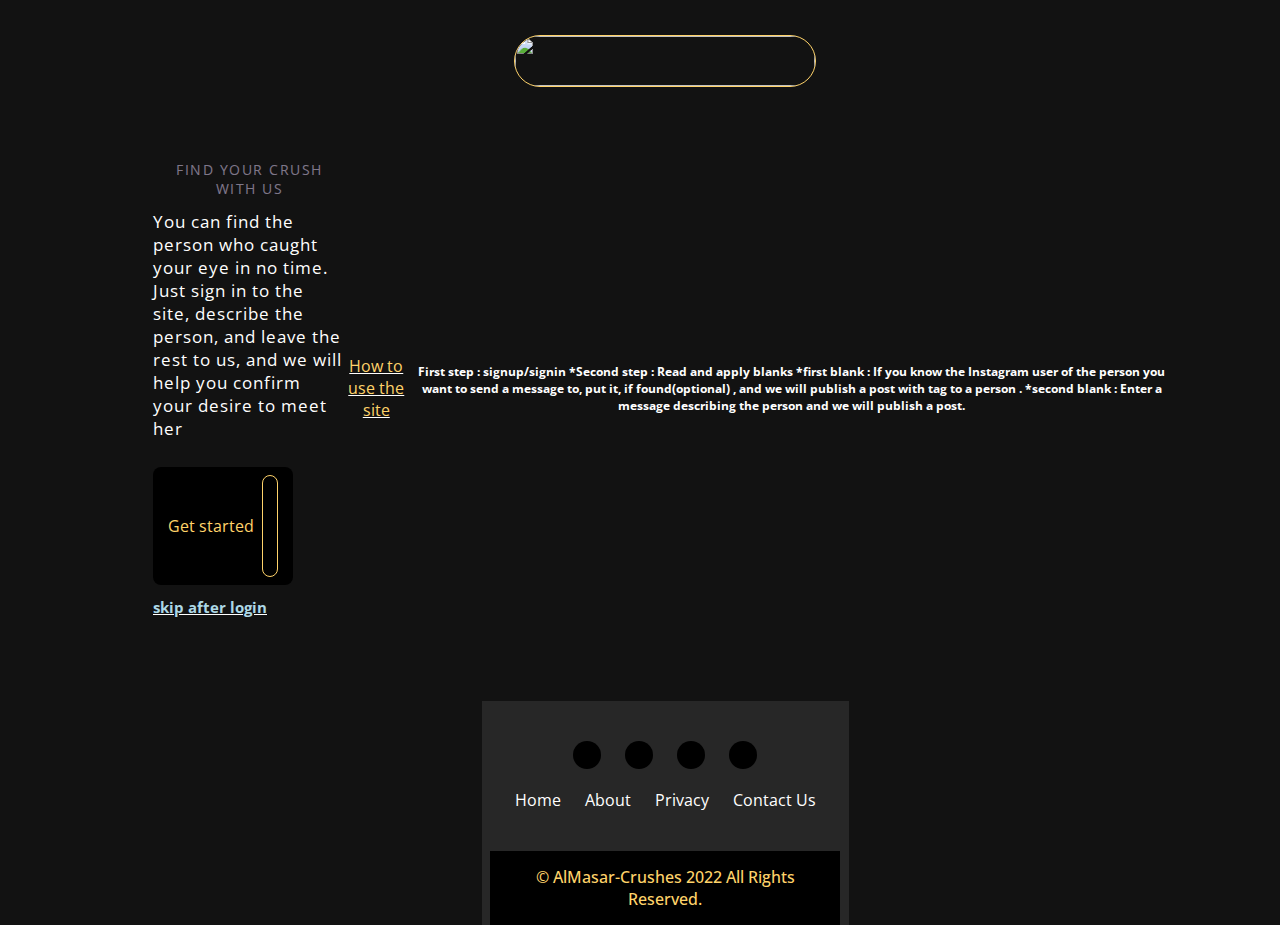
==== index.html @ 530d3f1e "Update index.html" ====
<!DOCTYPE html>
<html lang="en">
<head><meta charset="UTF-8">
<meta name="viewport" content="width=device-width, initial-scale=1.0">
<title>main</title>
  <link rel="stylesheet" href="index.css">
<body>
<header id="desktop-header">
        <div class="header-img">
            <a><img src="https://f.top4top.io/p_25680m5lo1.png" style="width:300px;height:50px;"alt=""></a>
        </div>
     
        <div class="header-btn" id="open-btn">
            <img src="https://rvs-payment-landing-page.vercel.app/Assets/menu.svg" alt="">
        </div>
    </header>

    <div id="mobile-header-div">
        <header id="mobile-header">
            <div class="header-top">
                <div class="header-img">
                    <a href="index.html"><img src="https://f.top4top.io/p_25680m5lo1.png" style="width:300px;height:50px;" alt=""></a>
                </div>
                <div class="header-btn" id="close-btn">
                    <img src="https://rvs-payment-landing-page.vercel.app/Assets/close.svg" alt="">
                </div>
            </div>
            <nav>
                <ul>
                    <li><a href="#!">Home</a></li>
                    <li><a href="privacy">privacy</a></li>
                    <li><a href="about">About us</a></li>
                    <li><a href="contact-us">contact us</a></li>
                </ul>
                <ul>
                    <li><a href="signin">Sign In</a></li>
                    <li><a href="signup">Sign Up</a></li>
                </ul>
            </nav>
        </header>
    </div>

    <main>
        <section class="home">
            <div class="home-content">
                <h6>Find your crush with us</h6>
                <h1>You can find the person who caught your eye in no time. Just sign in to the site, describe the person, and leave the rest to us, and we will help you confirm your desire to meet her</h1>
                <a href="#!">Get started <img src="https://rvs-payment-landing-page.vercel.app/Assets/download.svg" alt=""></a>
                <h2 href="main">skip after login</h2>
            </div>
       <h9>How to use the site </h9 >
       <br>
       	<h6>
       	First step : signup/signin 
       *Second step : Read and apply blanks
*first blank : If you know the Instagram user of the person you want to send a message to, put it, if found(optional) , and we will publish a post with tag to a person . 
*second blank : Enter a message describing the person and we will publish a post. 
       </h6>
        </section>
    </main>
    <br>
    <!DOCTYPE html>
<html lang="en" >
<head>
  <meta charset="UTF-8">
  <title>CodePen - Footer Menu For Lawyers | Responsive</title>
  <link rel="stylesheet" href="./style.css">
<style>
@import url('https://fonts.googleapis.com/css2?family=Open+Sans:wght@300&family=Roboto:wght@300&display=swap');
*{
    margin: 0;
    padding: 0;
    box-sizing: inherit;
}

html{
    height: 100%;
}

body{
	
	font-family: 'Open Sans', sans-serif;
    display: flex;
    flex-direction: column;
    min-height: 100%;
}

a{
    text-decoration: none;
}

footer{
    background-color: #272727;
    text-align: center;
    text-transform: uppercase;
    padding-top: 30px;
    margin-top: auto;
}

footer li{
    list-style: none;
    margin: 10px;
    display: inline-block;
}

.icons a{
    background: #000;
    color: #fff;
    padding: 14px;
    font-size: 20px;
    border-radius: 100%;
    display: flex;
}
.icons a:hover{
    color: #ffffff;
    transition: 0.5s;
}

.menu a{
    color: #ffffff;
    text-transform: capitalize;
}
.menu a:hover{
    color: #52527a;
    transition: 0.5s;
}

.footer-copyright{
    background-color:#000;
    color: #ffd36a;
    padding: 15px;
    margin-top: 30px;
    
    font-weight:500;
    text-transform: capitalize;
}

.footer-copyright p{
    margin-bottom: 0px;
}
</style>
</head>
<body>
<!-- partial:index.partial.html -->
<!--Ionicons-->
    <script type="module" src="https://unpkg.com/ionicons@5.5.2/dist/ionicons/ionicons.esm.js"></script>
    <!--Google Fonts-->
    <link rel="preconnect" href="https://fonts.googleapis.com">
    <link rel="preconnect" href="https://fonts.gstatic.com" crossorigin>
    <link href="https://fonts.googleapis.com/css2?family=Open+Sans:wght@300&display=swap" rel="stylesheet">
</head>
<body>
    <footer>
        <ul class="icons">
            <li><a href="#"><ion-icon name="logo-whatsapp"></ion-icon></a></li>
            <li><a href="#"><ion-icon name="logo-linkedin"></ion-icon></a></li>
            <li><a href="#"><ion-icon name="logo-facebook"></ion-icon></a></li>
            <li><a href="https://instagram.com/almasar.crushes"><ion-icon name="logo-instagram"></ion-icon></a></li>
        </ul>
        <ul class="menu">
                <li><a href="#">Home</a></li>
                <li><a href="about">About</a></li>
            
                <li><a href="privacy">privacy </a></li>
                <li><a href="contact-us">Contact Us</a></li>
        </ul>
            <div class="footer-copyright">
                <p>&copy AlMasar-Crushes 2022 All Rights Reserved.</p >
            </div>
    </footer>
<!-- partial -->
  
</body>
</html>

<script>
let openBtn = document.getElementById("open-btn");
let closeBtn = document.getElementById("close-btn");
let mobileHeader = document.getElementById("mobile-header-div");

openBtn.addEventListener("click", function() {
    mobileHeader.classList.add("active");
});

closeBtn.addEventListener("click", function() {
    mobileHeader.classList.remove("active");
});
</script>
</body>
</html>
---- index.css ----
@import url("https://fonts.googleapis.com/css2?family=Poppins:wght@100;200;300;400;500;600;700&display=swap");
* {
  margin: 0;
  padding: 0;
  box-sizing: border-box;
}

body {
  font-family: "Poppins", sans-serif;
  background-color: #1e1e1e;
  width: 100%;
  height: 100vh;
  display: flex;
  flex-direction: column;
  align-items: center;
}

header#desktop-header {
  width: 60%;
  height: 100px;
  display: flex;
  justify-content: center;
  align-items: center;
  justify-content: space-between;
}
header#desktop-header .header-img a {
  width: 100%;
  height: 100%;
  display: grid;
  place-items: center;
}
header#desktop-header .header-img a img {
  width: 100%;
}
header#desktop-header nav {
  display: flex;
  justify-content: center;
  align-items: center;
  justify-content: space-between;
  column-gap: 120px;
}
header#desktop-header nav ul {
  list-style-type: none;
  display: flex;
  justify-content: center;
  align-items: center;
  column-gap: 30px;
}
header#desktop-header nav ul li a {
  color: #ffffff;
  text-decoration: none;
}
header#desktop-header nav ul:nth-of-type(2) {
  column-gap: 20px;
}
header#desktop-header nav ul:nth-of-type(2) li a {
  background-color: #e9dcff;
  padding: 8px 15px;
  border-radius: 8px;
  color: #1e1e1e;
  font-weight: 600;
}
header#desktop-header .header-btn {
  display: none;
  cursor: pointer;
  text-align: center;
}
header#desktop-header .header-btn img {
  width: 80%;
}

#mobile-header-div {
  width: 100%;
  height: 100%;
  position: fixed;
  background: black;
  display: flex;
  justify-content: center;
  z-index: 1;
  transform: translate(100%, 0px);
}
#mobile-header-div header#mobile-header {
  width: 90%;
  height: 100%;
  display: flex;
  justify-content: center;
  align-items: center;
  flex-direction: column;
  justify-content: flex-start;
  position: absolute;
  top: 2%;
}
#mobile-header-div header#mobile-header .header-top {
  width: 100%;
  display: flex;
  justify-content: center;
  align-items: center;
  justify-content: space-between;
}
#mobile-header-div header#mobile-header .header-top .header-img a {
  width: 100%;
  height: 100%;
  display: grid;
  place-items: center;
}
#mobile-header-div header#mobile-header .header-top .header-img a img {
  width: 90%;
}
#mobile-header-div header#mobile-header .header-top .header-btn {
  cursor: pointer;
  display: grid;
  place-items: center;
}
#mobile-header-div header#mobile-header .header-top .header-btn img {
  width: 80%;
}
#mobile-header-div header#mobile-header nav {
  width: 100%;
  display: flex;
  justify-content: center;
  align-items: center;
  flex-direction: column;
  align-items: flex-start;
  margin-top: 40px;
  row-gap: 10px;
}
#mobile-header-div header#mobile-header nav ul {
  list-style-type: none;
  display: flex;
  justify-content: center;
  align-items: center;
  flex-direction: column;
  align-items: flex-start;
  row-gap: 10px;
  width: 100%;
}
#mobile-header-div header#mobile-header nav ul li {
  width: 100%;
}
#mobile-header-div header#mobile-header nav ul li a {
  display: block;
  color: #ffffff;
  text-decoration: none;
  padding: 8px 15px;
  border-radius: 8px;
  font-weight: 500;
  font-size: 18px;
}
#mobile-header-div header#mobile-header nav ul li a:hover {
  background-color: #e9dcff;
  color: #1e1e1e;
}
#mobile-header-div.active {
  transform: translate(0px, 0px);
}

main {
  width: 60%;
  height: calc(100vh - 100px);
}
main section.home {
  width: 100%;
  height: 100%;
  display: flex;
  justify-content: center;
  align-items: center;
  justify-content: space-between;
}
main section.home .home-content {
  width: 45%;
  height: 100%;
  display: flex;
  justify-content: center;
  align-items: center;
  flex-direction: column;
  align-items: flex-start;
  row-gap: 12px;
}
main section.home .home-content h6 {
  color: #e9dcff;
  opacity: 0.5;
  text-transform: uppercase;
  font-size: 14px;
  font-weight: 400;
  letter-spacing: 1.5px;
}
main section.home .home-content h1 {
  color: #fff;
  text-transform: smaller;
  font-size: 17px;
  font-weight: 400;
  letter-spacing: 1px;
}
main section.home .home-content a {
  margin-top: 15px;
  text-decoration: none;
  background-color: #000;
  padding: 8px 15px;
  border-radius: 8px;
  color: #ffd36a;
  font-weight: 400;
  
  display: flex;
  justify-content: center;
  align-items: center;
  column-gap: 8px;
}
main section.home .home-content a img {
  width: 14px;
  transform: translate(0px, 0px);
  transition: transform 0.4s linear;
}
main section.home .home-content a:hover img {
  transform: translate(0px, 5px);
}
main section.home .home-img {
  width: 45%;
  height: 100%;
  background: url("https://rvs-payment-landing-page.vercel.app/Assets/hero-image.png");
  background-repeat: no-repeat;
  background-size: contain;
  background-position: center;
}

@media screen and (max-width: 1600px) {
  header#desktop-header {
    width: 70%;
  }

  main {
    width: 70%;
  }
}
@media screen and (max-width: 1440px) {
  header#desktop-header {
    width: 80%;
  }

  main {
    width: 80%;
  }
}
@media screen and (max-width: 1024px) {
  header#desktop-header {
    width: 90%;
  }

  main {
    width: 90%;
  }
}
@media screen and (max-width: 900px) {
  body {
    height: auto;
  }

  header#desktop-header {
    height: 70px;
  }
  header#desktop-header .header-img a img {
    width: 90%;
  }
  header#desktop-header nav {
    display: none;
  }
  header#desktop-header .header-btn {
    display: block;
  }

  main {
    height: auto;
  }
  main section.home {
    flex-direction: column;
  }
  main section.home .home-content {
    width: 100%;
    height: auto;
    padding: 35px 0px 30px 0px;
  }
  main section.home .home-img {
    width: 100%;
    height: 520px;
    background-position: center;
  }
}
@media screen and (max-width: 425px) {
  main section.home .home-img {
    background-position: 0px;
    background-size: cover;
  }
}
h9{
	
	color:#ffd36a;
	text-align:center;
	text-decoration: underline #fff;
	} 
	h6{
		text-align:center;
		color:#fff;
		font-size:12px;
		
		} 
		h2{
			font-size:15px;
			color:lightblue;
			text-decoration: underline #fff;
			}
---- style.css ----
@import url('https://fonts.googleapis.com/css2?family=Noto+Sans+JP:wght@400;500;700&display=swap');
@import url('https://fonts.googleapis.com/css2?family=Oswald:wght@400;600;700&display=swap');

body{
    font-family: 'Noto Sans JP', sans-serif;
    padding: 0px;
    margin: 25px;
    font-size: 16px;
    color: #fff;
    
    
    background-color: #121212;
    background-size: cover;
}

a{
    text-decoration: none;
    color:#FFD36A;

}

input, button{
	
    font-family: 'Noto Sans JP', sans-serif;
    font-weight: 700;
    border: 1px solid #FFD36A;
    border-radius: 5px;
    color:#000;
}

.loggedin-div input[type="text"]{
    position: relative;
    padding-left: 10px;
    margin-left: 0px;
    color: #000;
    
    
}


div{
    width: 87%;
    margin: 0px auto;
    margin-top: 0px;
    padding: 0px;
    
}

.main-div, .loggedin-div{
    display: none;
}

#profilepic{
display: block;
    width: 100px;
    height: 100px;

    margin-left: auto;
    margin-right: auto;

    border: 1px solid #FFD36A;
    border-radius: 360px;
}


div h3{
    text-align: center;
    font-family:  'Oswald', sans-serif;
}


.signup_div input, .main-div input, .loggedin-div input{
    display: block;
    border: 1px solid #FFD36A ;
    border-radius: 5px;
    background:white;
    padding: 12px;
    outline: none;
    color:black;
    width: 260px;
    margin-bottom: 15px;

    transition: 0.3s;
    -webkit-transition: 0.3s;
    -moz-transition: 0.3s;
}

.main-div input:focus,  .loggedin-div input:focus{
    border: 1px solid #FFD36A;
}

div button{
    background-color: #000;
    color: #FFD36A;
    border: 0px  black;
    border-radius: 5px;
    padding: 12px;
    display: block;
    width: 100%;

    transition: 0.3s;
    -webkit-transition: 0.3s;
    -moz-transition: 0.3s;
}

div button:hover{
    background-color: #000;
    color: #FFD36A;
    border: 1px solid white;
}

#signup{
    background: #FFD36A;
    color: #000;
    border: 1px solid snow;
}

#signup:hover{
    background: snow;
    color: slateblue;
    border: 1px solid slateblue;
}
img {
    width: 100px;
    height: 100px;
    margin: auto;
    display: block;
    border: 1px solid #FFD36A;
    border-radius: 360px;
    }
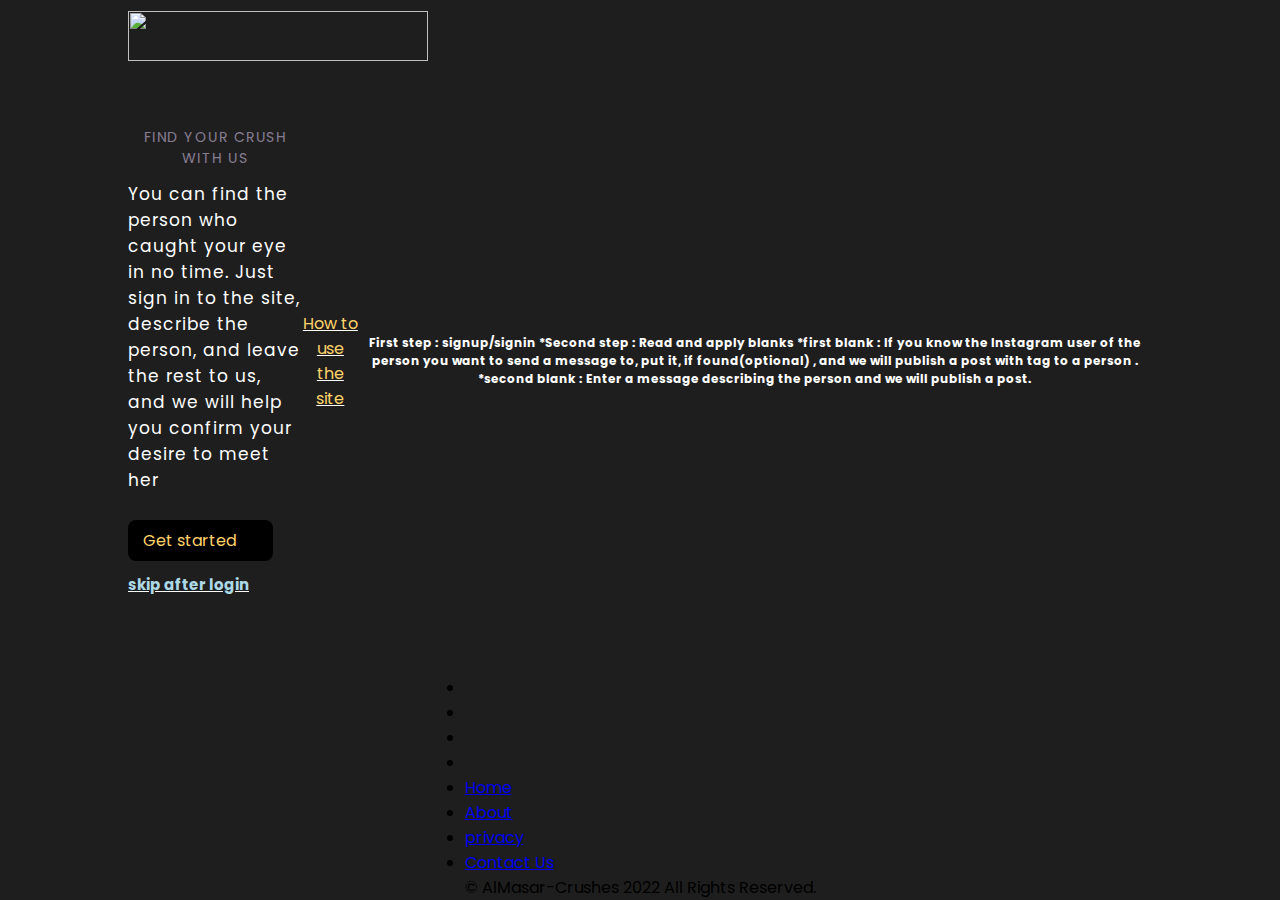
==== commit 27b3108d: "Update index.html" ====
--- a/index.html
+++ b/index.html
@@ -59,87 +59,7 @@
         </section>
     </main>
     <br>
-    <!DOCTYPE html>
-<html lang="en" >
-<head>
-  <meta charset="UTF-8">
-  <title>CodePen - Footer Menu For Lawyers | Responsive</title>
-  <link rel="stylesheet" href="./style.css">
-<style>
-@import url('https://fonts.googleapis.com/css2?family=Open+Sans:wght@300&family=Roboto:wght@300&display=swap');
-*{
-    margin: 0;
-    padding: 0;
-    box-sizing: inherit;
-}
-
-html{
-    height: 100%;
-}
-
-body{
-	
-	font-family: 'Open Sans', sans-serif;
-    display: flex;
-    flex-direction: column;
-    min-height: 100%;
-}
-
-a{
-    text-decoration: none;
-}
-
-footer{
-    background-color: #272727;
-    text-align: center;
-    text-transform: uppercase;
-    padding-top: 30px;
-    margin-top: auto;
-}
-
-footer li{
-    list-style: none;
-    margin: 10px;
-    display: inline-block;
-}
-
-.icons a{
-    background: #000;
-    color: #fff;
-    padding: 14px;
-    font-size: 20px;
-    border-radius: 100%;
-    display: flex;
-}
-.icons a:hover{
-    color: #ffffff;
-    transition: 0.5s;
-}
-
-.menu a{
-    color: #ffffff;
-    text-transform: capitalize;
-}
-.menu a:hover{
-    color: #52527a;
-    transition: 0.5s;
-}
-
-.footer-copyright{
-    background-color:#000;
-    color: #ffd36a;
-    padding: 15px;
-    margin-top: 30px;
     
-    font-weight:500;
-    text-transform: capitalize;
-}
-
-.footer-copyright p{
-    margin-bottom: 0px;
-}
-</style>
-</head>
 <body>
 <!-- partial:index.partial.html -->
 <!--Ionicons-->
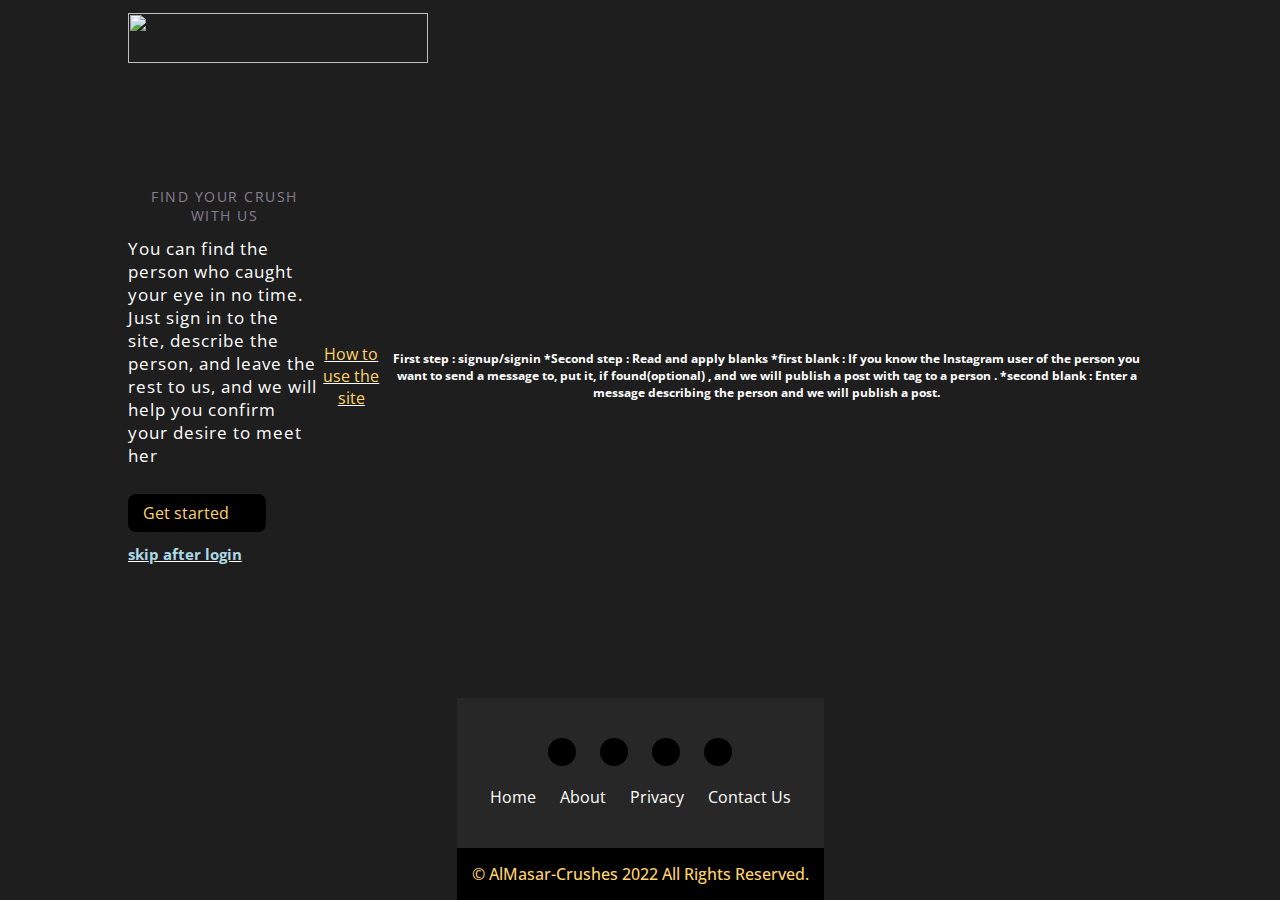
==== commit 51eafa05: "Update index.html" ====
--- a/index.html
+++ b/index.html
@@ -68,6 +68,7 @@
     <link rel="preconnect" href="https://fonts.googleapis.com">
     <link rel="preconnect" href="https://fonts.gstatic.com" crossorigin>
     <link href="https://fonts.googleapis.com/css2?family=Open+Sans:wght@300&display=swap" rel="stylesheet">
+  <link rel="stylesheet" href="index.css">
 </head>
 <body>
     <footer>
--- a/index.css
+++ b/index.css
@@ -307,3 +307,75 @@
 			color:lightblue;
 			text-decoration: underline #fff;
 			} 
+@import url('https://fonts.googleapis.com/css2?family=Open+Sans:wght@300&family=Roboto:wght@300&display=swap');
+*{
+    margin: 0;
+    padding: 0;
+    box-sizing: inherit;
+}
+
+html{
+    height: 100%;
+}
+
+body{
+	
+	font-family: 'Open Sans', sans-serif;
+    display: flex;
+    flex-direction: column;
+    min-height: 100%;
+}
+
+a{
+    text-decoration: none;
+}
+
+footer{
+    background-color: #272727;
+    text-align: center;
+    text-transform: uppercase;
+    padding-top: 30px;
+    margin-top: auto;
+}
+
+footer li{
+    list-style: none;
+    margin: 10px;
+    display: inline-block;
+}
+
+.icons a{
+    background: #000;
+    color: #fff;
+    padding: 14px;
+    font-size: 20px;
+    border-radius: 100%;
+    display: flex;
+}
+.icons a:hover{
+    color: #ffffff;
+    transition: 0.5s;
+}
+
+.menu a{
+    color: #ffffff;
+    text-transform: capitalize;
+}
+.menu a:hover{
+    color: #52527a;
+    transition: 0.5s;
+}
+
+.footer-copyright{
+    background-color:#000;
+    color: #ffd36a;
+    padding: 15px;
+    margin-top: 30px;
+    
+    font-weight:500;
+    text-transform: capitalize;
+}
+
+.footer-copyright p{
+    margin-bottom: 0px;
+}
--- a/index.css
+++ b/index.css
@@ -307,3 +307,75 @@
 			color:lightblue;
 			text-decoration: underline #fff;
 			} 
+@import url('https://fonts.googleapis.com/css2?family=Open+Sans:wght@300&family=Roboto:wght@300&display=swap');
+*{
+    margin: 0;
+    padding: 0;
+    box-sizing: inherit;
+}
+
+html{
+    height: 100%;
+}
+
+body{
+	
+	font-family: 'Open Sans', sans-serif;
+    display: flex;
+    flex-direction: column;
+    min-height: 100%;
+}
+
+a{
+    text-decoration: none;
+}
+
+footer{
+    background-color: #272727;
+    text-align: center;
+    text-transform: uppercase;
+    padding-top: 30px;
+    margin-top: auto;
+}
+
+footer li{
+    list-style: none;
+    margin: 10px;
+    display: inline-block;
+}
+
+.icons a{
+    background: #000;
+    color: #fff;
+    padding: 14px;
+    font-size: 20px;
+    border-radius: 100%;
+    display: flex;
+}
+.icons a:hover{
+    color: #ffffff;
+    transition: 0.5s;
+}
+
+.menu a{
+    color: #ffffff;
+    text-transform: capitalize;
+}
+.menu a:hover{
+    color: #52527a;
+    transition: 0.5s;
+}
+
+.footer-copyright{
+    background-color:#000;
+    color: #ffd36a;
+    padding: 15px;
+    margin-top: 30px;
+    
+    font-weight:500;
+    text-transform: capitalize;
+}
+
+.footer-copyright p{
+    margin-bottom: 0px;
+}
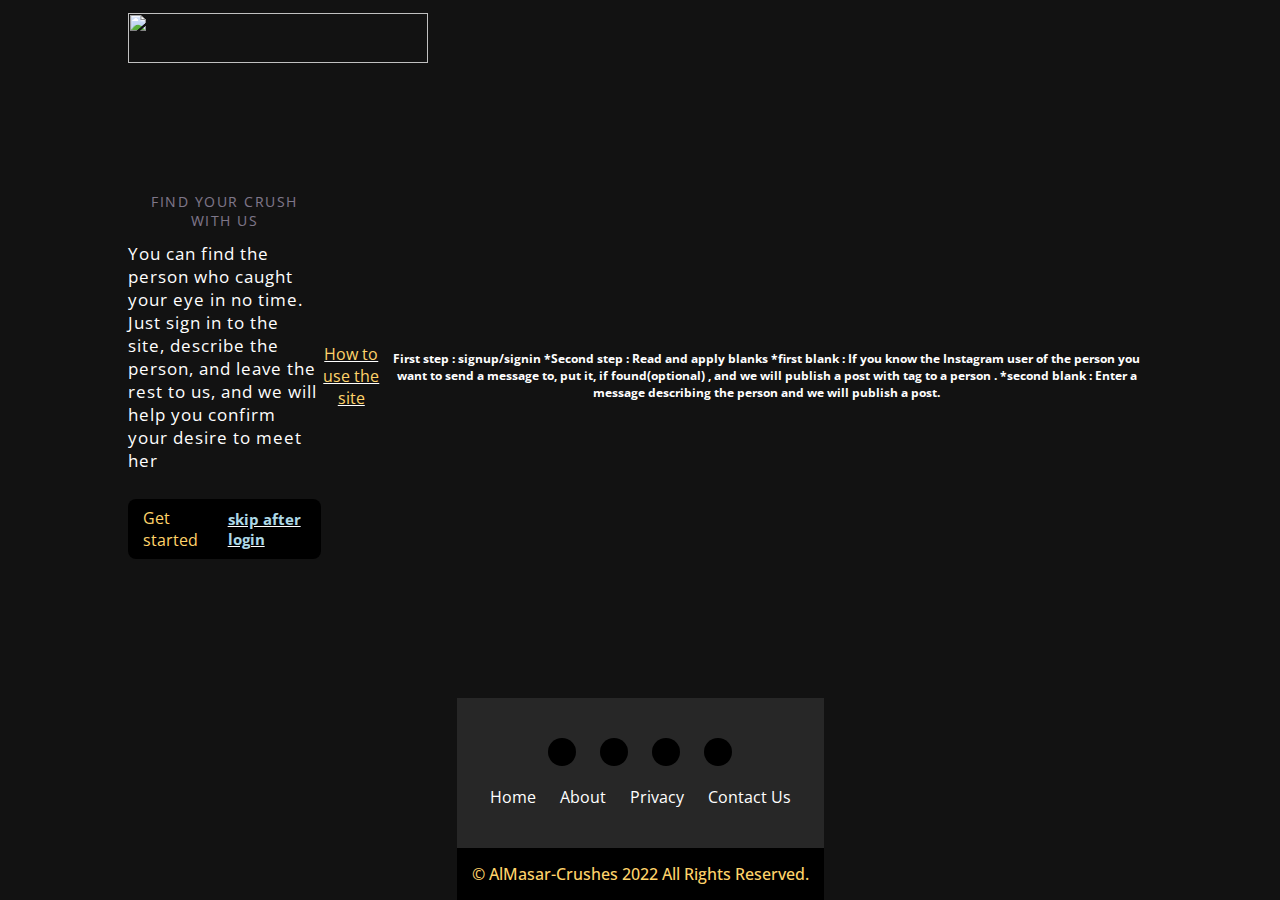
==== commit e8a4faba: "Update index.html" ====
--- a/index.html
+++ b/index.html
@@ -3,6 +3,11 @@
 <head><meta charset="UTF-8">
 <meta name="viewport" content="width=device-width, initial-scale=1.0">
 <title>main</title>
+    <script type="module" src="https://unpkg.com/ionicons@5.5.2/dist/ionicons/ionicons.esm.js"></script>
+    <!--Google Fonts-->
+    <link rel="preconnect" href="https://fonts.googleapis.com">
+    <link rel="preconnect" href="https://fonts.gstatic.com" crossorigin>
+    <link href="https://fonts.googleapis.com/css2?family=Open+Sans:wght@300&display=swap" rel="stylesheet">
   <link rel="stylesheet" href="index.css">
 <body>
 <header id="desktop-header">
@@ -19,7 +24,7 @@
         <header id="mobile-header">
             <div class="header-top">
                 <div class="header-img">
-                    <a href="index.html"><img src="https://f.top4top.io/p_25680m5lo1.png" style="width:300px;height:50px;" alt=""></a>
+                    <a href="#"><img src="https://f.top4top.io/p_25680m5lo1.png" style="width:300px;height:50px;" alt=""></a>
                 </div>
                 <div class="header-btn" id="close-btn">
                     <img src="https://rvs-payment-landing-page.vercel.app/Assets/close.svg" alt="">
@@ -45,8 +50,9 @@
             <div class="home-content">
                 <h6>Find your crush with us</h6>
                 <h1>You can find the person who caught your eye in no time. Just sign in to the site, describe the person, and leave the rest to us, and we will help you confirm your desire to meet her</h1>
-                <a href="#!">Get started <img src="https://rvs-payment-landing-page.vercel.app/Assets/download.svg" alt=""></a>
-                <h2 href="main">skip after login</h2>
+                <a href="signin">Get started <img src="https://rvs-payment-landing-page.vercel.app/Assets/download.svg" alt="">
+                <h2>skip after login</h2>
+</a>
             </div>
        <h9>How to use the site </h9 >
        <br>
@@ -60,17 +66,8 @@
     </main>
     <br>
     
-<body>
-<!-- partial:index.partial.html -->
-<!--Ionicons-->
-    <script type="module" src="https://unpkg.com/ionicons@5.5.2/dist/ionicons/ionicons.esm.js"></script>
-    <!--Google Fonts-->
-    <link rel="preconnect" href="https://fonts.googleapis.com">
-    <link rel="preconnect" href="https://fonts.gstatic.com" crossorigin>
-    <link href="https://fonts.googleapis.com/css2?family=Open+Sans:wght@300&display=swap" rel="stylesheet">
-  <link rel="stylesheet" href="index.css">
-</head>
-<body>
+
+  <link rel="stylesheet" href="index2.css">
     <footer>
         <ul class="icons">
             <li><a href="#"><ion-icon name="logo-whatsapp"></ion-icon></a></li>
@@ -89,10 +86,7 @@
                 <p>&copy AlMasar-Crushes 2022 All Rights Reserved.</p >
             </div>
     </footer>
-<!-- partial -->
-  
-</body>
-</html>
+
 
 <script>
 let openBtn = document.getElementById("open-btn");
--- a/index.css
+++ b/index.css
@@ -7,7 +7,7 @@
 
 body {
   font-family: "Poppins", sans-serif;
-  background-color: #1e1e1e;
+  background-color: #121212;
   width: 100%;
   height: 100vh;
   display: flex;
--- a/index2.css
+++ b/index2.css
@@ -0,0 +1,72 @@
+@import url('https://fonts.googleapis.com/css2?family=Open+Sans:wght@300&family=Roboto:wght@300&display=swap');
+*{
+    margin: 0;
+    padding: 0;
+    box-sizing: inherit;
+}
+
+html{
+    height: 100%;
+}
+
+body{
+	
+	font-family: 'Open Sans', sans-serif;
+    display: flex;
+    flex-direction: column;
+    min-height: 100%;
+}
+
+a{
+    text-decoration: none;
+}
+
+footer{
+    background-color: #272727;
+    text-align: center;
+    text-transform: uppercase;
+    padding-top: 30px;
+    margin-top: auto;
+}
+
+footer li{
+    list-style: none;
+    margin: 10px;
+    display: inline-block;
+}
+
+.icons a{
+    background: #000;
+    color: #fff;
+    padding: 14px;
+    font-size: 20px;
+    border-radius: 100%;
+    display: flex;
+}
+.icons a:hover{
+    color: #ffffff;
+    transition: 0.5s;
+}
+
+.menu a{
+    color: #ffffff;
+    text-transform: capitalize;
+}
+.menu a:hover{
+    color: #52527a;
+    transition: 0.5s;
+}
+
+.footer-copyright{
+    background-color:#000;
+    color: #ffd36a;
+    padding: 15px;
+    margin-top: 30px;
+    
+    font-weight:500;
+    text-transform: capitalize;
+}
+
+.footer-copyright p{
+    margin-bottom: 0px;
+}
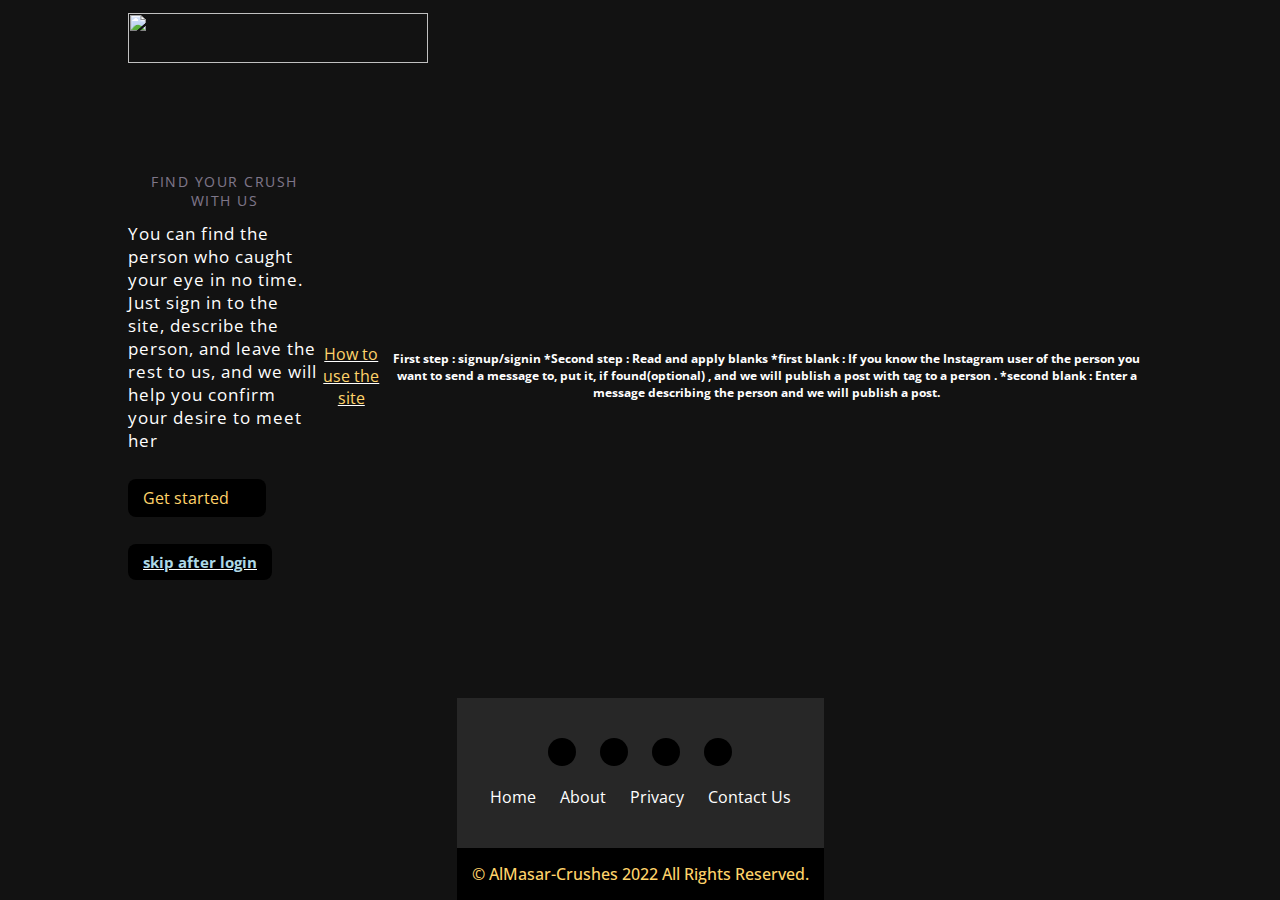
==== commit 33197c06: "Update index.html" ====
--- a/index.html
+++ b/index.html
@@ -50,7 +50,8 @@
             <div class="home-content">
                 <h6>Find your crush with us</h6>
                 <h1>You can find the person who caught your eye in no time. Just sign in to the site, describe the person, and leave the rest to us, and we will help you confirm your desire to meet her</h1>
-                <a href="signin">Get started <img src="https://rvs-payment-landing-page.vercel.app/Assets/download.svg" alt="">
+                <a href="signin">Get started <img src="https://rvs-payment-landing-page.vercel.app/Assets/download.svg" alt=""></a>
+<a href="main">
                 <h2>skip after login</h2>
 </a>
             </div>
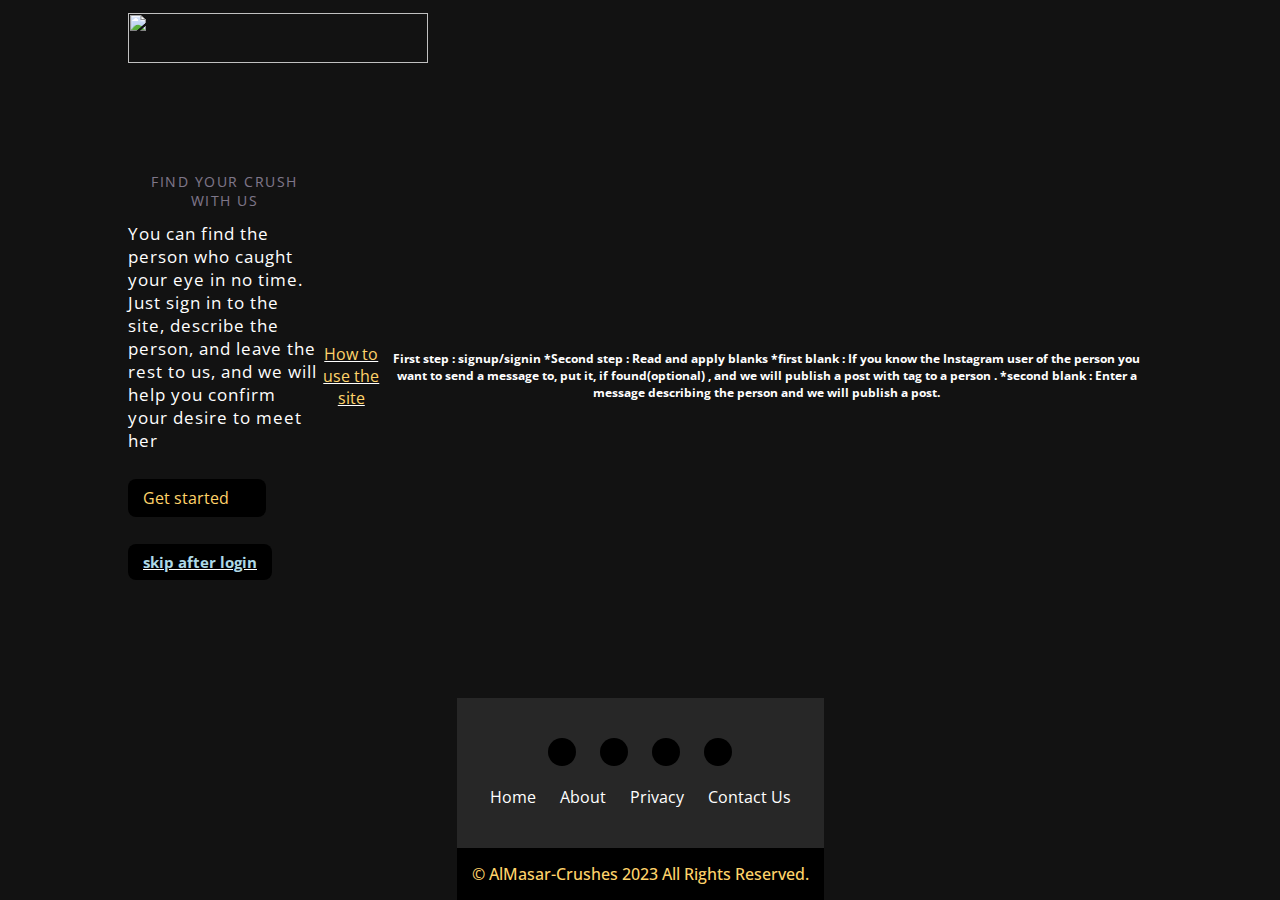
==== commit 23eddf18: "Update index.html" ====
--- a/index.html
+++ b/index.html
@@ -32,10 +32,9 @@
             </div>
             <nav>
                 <ul>
-                    <li><a href="#!">Home</a></li>
-                    <li><a href="privacy">privacy</a></li>
-                    <li><a href="about">About us</a></li>
-                    <li><a href="contact-us">contact us</a></li>
+                    <li><a href="main!">Home</a></li>
+                    <li><a href="#">privacy</a></li>
+              
                 </ul>
                 <ul>
                     <li><a href="signin">Sign In</a></li>
@@ -84,7 +83,7 @@
                 <li><a href="contact-us">Contact Us</a></li>
         </ul>
             <div class="footer-copyright">
-                <p>&copy AlMasar-Crushes 2022 All Rights Reserved.</p >
+                <p>&copy AlMasar-Crushes 2023 All Rights Reserved.</p >
             </div>
     </footer>
 
